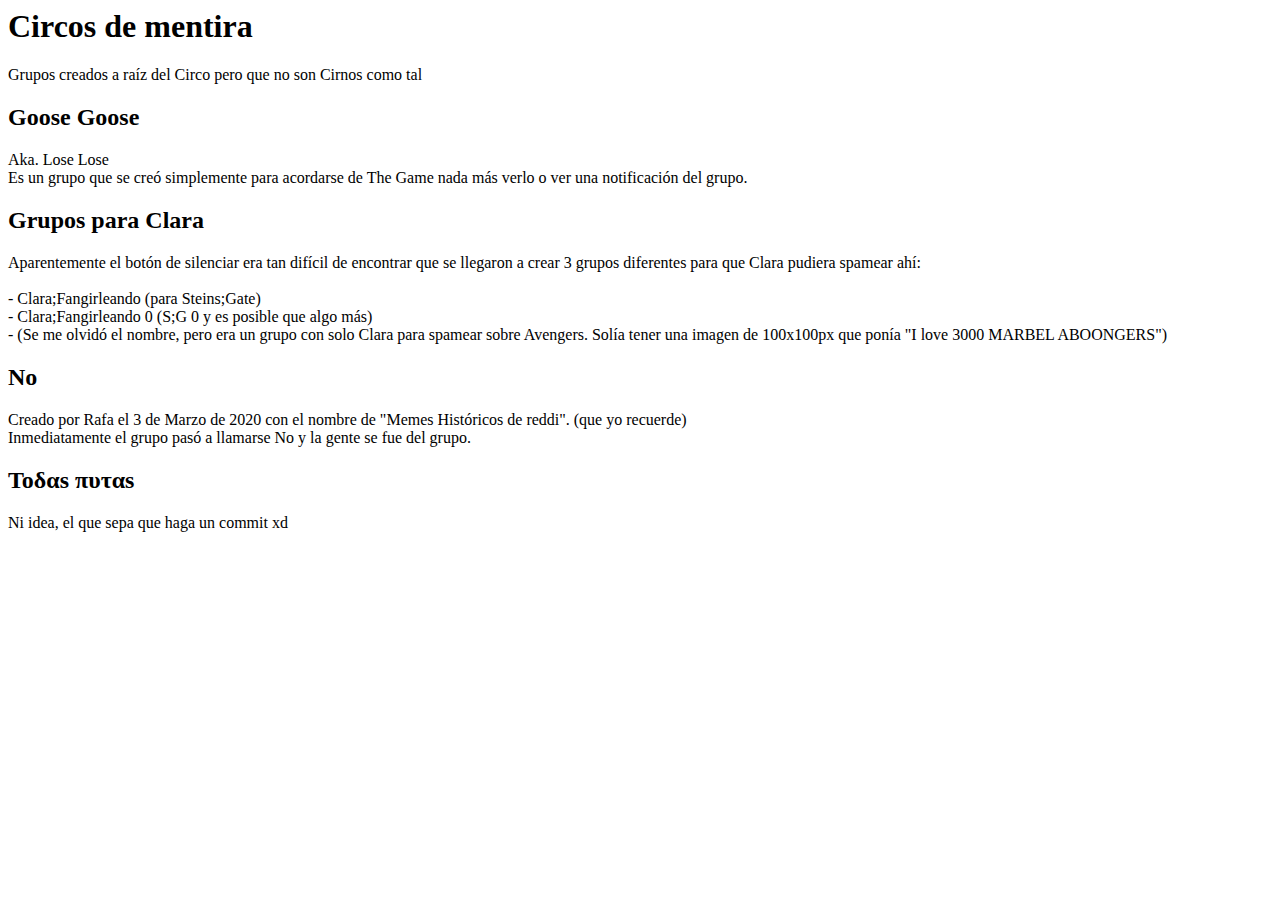
==== alter.html @ ae97f060 "First Commit!!!!111" ====
<!DOCTYPE>
<html>
<head>
<title>Lore Circo - Alternativos</title>
</head>
<body>

<h1>Circos de mentira</h1>
<p>Grupos creados a raíz del Circo pero que no son Cirnos como tal</p>

<h2>Goose Goose</h2>
<p>
	Aka. Lose Lose
	<br>
	Es un grupo que se creó simplemente para acordarse de The Game nada más verlo o ver una notificación del grupo.
</p>

<h2>Grupos para Clara</h2>
<p>
	Aparentemente el botón de silenciar era tan difícil de encontrar que se llegaron a crear 3 grupos diferentes para que Clara pudiera spamear ahí:
	<br><br>
	- Clara;Fangirleando (para Steins;Gate) 
	<br>
	- Clara;Fangirleando 0 (S;G 0 y es posible que algo más)
	<br>
	- (Se me olvidó el nombre, pero era un grupo con solo Clara para spamear sobre Avengers. Solía tener una imagen de 100x100px que ponía "I love 3000 MARBEL ABOONGERS")
</p>

<h2>No</h2>
<p>
	Creado por Rafa el 3 de Marzo de 2020 con el nombre de "Memes Históricos de reddi". (que yo recuerde)
	<br>
	Inmediatamente el grupo pasó a llamarse No y la gente se fue del grupo.
</p>

<h2>Τοδαs πυταs</h2>
<p>
	Ni idea, el que sepa que haga un commit xd
</p>


</body>
</html>
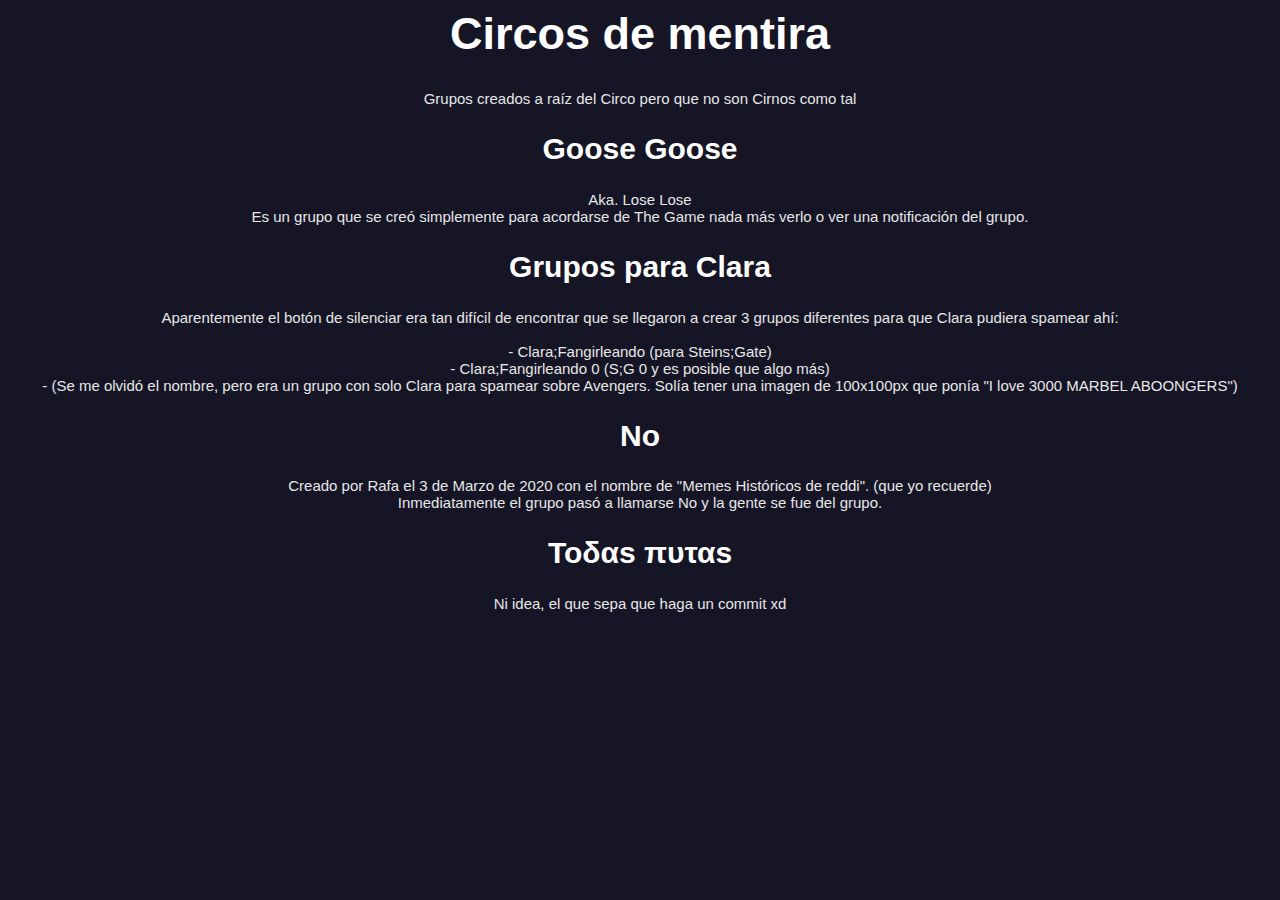
==== commit 7ec4b53f: "css crap" ====
--- a/alter.html
+++ b/alter.html
@@ -1,7 +1,8 @@
 <!DOCTYPE>
 <html>
 <head>
-<title>Lore Circo - Alternativos</title>
+	<title>Lore Circo - Alternativos</title>
+	<link rel="stylesheet" href="styles.css">
 </head>
 <body>
 
--- a/styles.css
+++ b/styles.css
@@ -0,0 +1,49 @@
+body {
+    background-color: #151525;
+  }
+
+  h1 {
+    color: white;
+    font-family: sans-serif;
+    font-size: 45px;
+    text-align: center;
+  }
+  h2 {
+    color: white;
+    font-family: sans-serif;
+    font-size: 30px;
+    text-align: center;
+  }
+  h3 {
+    color: white;
+    font-family: sans-serif;
+    font-size: 25px;
+    text-align: center;
+  }
+
+  p {
+    color: #e7e7e7;
+    font-family: Arial;
+    font-size: 15px;
+    text-align: center;
+  }
+  
+  /* unvisited link */
+a:link {
+    color: yellow;
+  }
+  
+  /* visited link */
+  a:visited {
+    color: rgb(151, 153, 30);
+  }
+  
+  /* mouse over link */
+  a:hover {
+    color: rgb(199, 150, 17);
+  }
+  
+  /* selected link */
+  a:active {
+    color: rgb(255, 174, 0);
+  }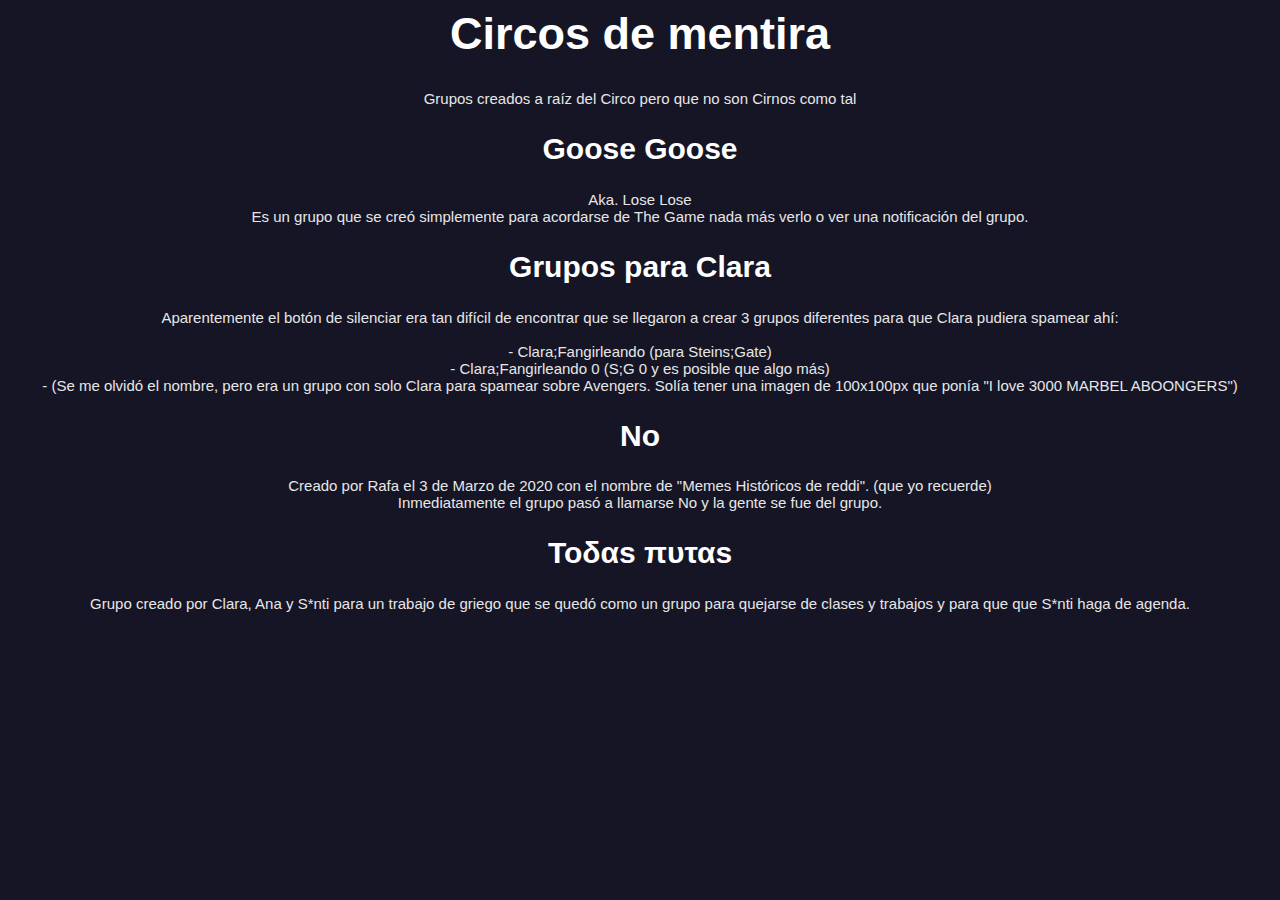
==== commit 30f368a4: "texto en el grupo todas putas en alter.html" ====
--- a/alter.html
+++ b/alter.html
@@ -36,7 +36,7 @@
 
 <h2>Τοδαs πυταs</h2>
 <p>
-	Ni idea, el que sepa que haga un commit xd
+	Grupo creado por Clara, Ana y S*nti para un trabajo de griego que se quedó como un grupo para quejarse de clases y trabajos y para que que S*nti haga de agenda.
 </p>
 
 
